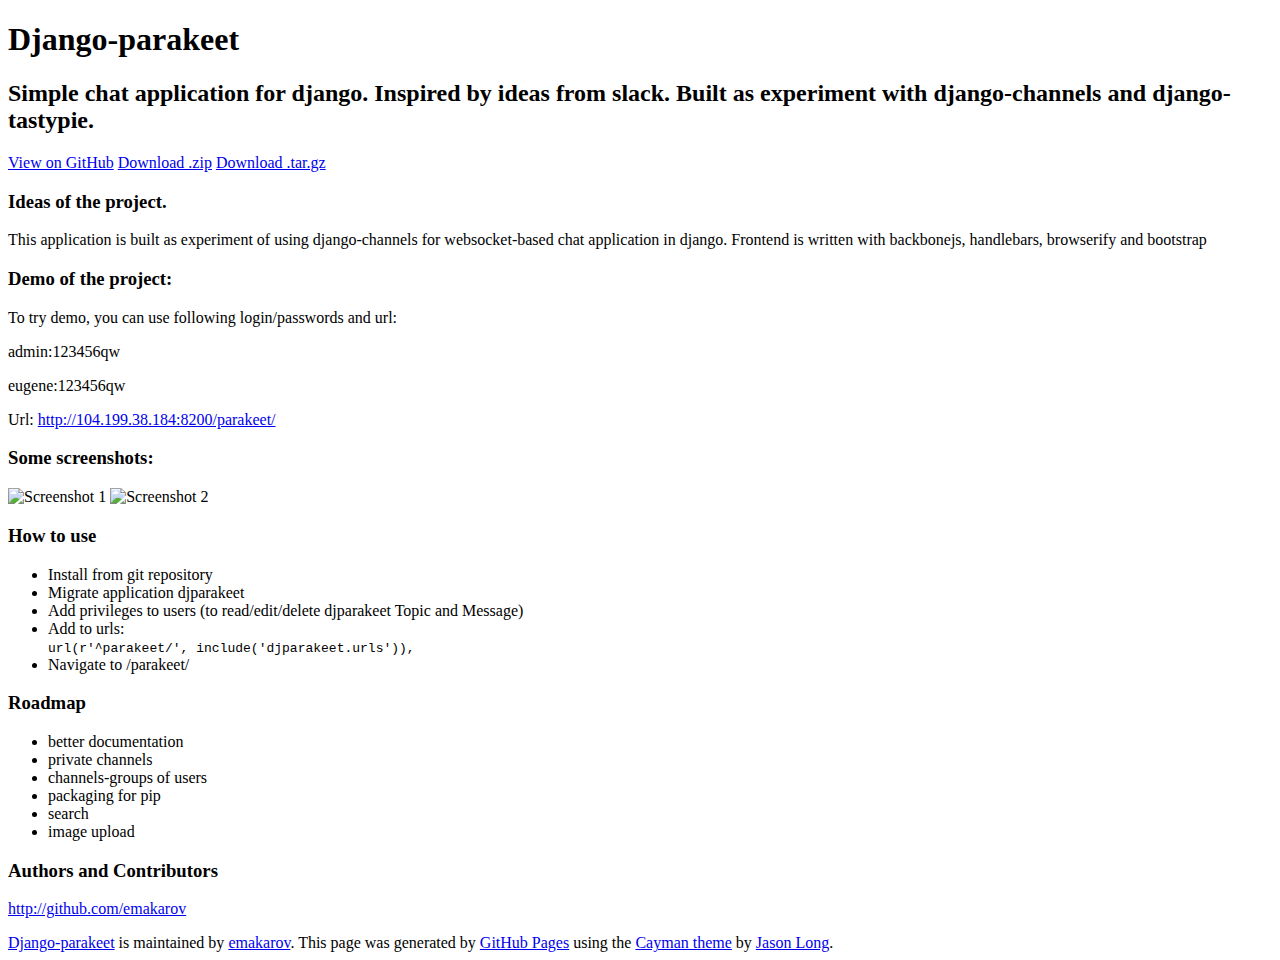
==== index.html @ 3231034f "proper IP address" ====
<!DOCTYPE html>
<html lang="en-us">
  <head>
    <meta charset="UTF-8">
    <title>Django-parakeet by emakarov</title>
    <meta name="viewport" content="width=device-width, initial-scale=1">
    <link rel="stylesheet" type="text/css" href="stylesheets/normalize.css" media="screen">
    <link href='https://fonts.googleapis.com/css?family=Open+Sans:400,700' rel='stylesheet' type='text/css'>
    <link rel="stylesheet" type="text/css" href="stylesheets/stylesheet.css" media="screen">
    <link rel="stylesheet" type="text/css" href="stylesheets/github-light.css" media="screen">
  </head>
  <body>
    <section class="page-header">
      <h1 class="project-name">Django-parakeet</h1>
      <h2 class="project-tagline">Simple chat application for django. Inspired by ideas from slack. Built as experiment with django-channels and django-tastypie.</h2>
      <a href="https://github.com/emakarov/django-parakeet" class="btn">View on GitHub</a>
      <a href="https://github.com/emakarov/django-parakeet/zipball/master" class="btn">Download .zip</a>
      <a href="https://github.com/emakarov/django-parakeet/tarball/master" class="btn">Download .tar.gz</a>
    </section>

    <section class="main-content">
      <h3>
<a id="ideas-of-the-project" class="anchor" href="#ideas-of-the-project" aria-hidden="true"><span aria-hidden="true" class="octicon octicon-link"></span></a>Ideas of the project.</h3>

<p>This application is built as experiment of using django-channels for websocket-based chat application in django.
Frontend is written with backbonejs, handlebars, browserify and bootstrap</p>

      <h3>
<a id="demo-of-the-project" class="anchor" href="#demo-of-the-project" aria-hidden="true"><span aria-hidden="true" class="octicon octicon-link"></span></a>Demo of the project:</h3>
      </h3>
    <p>To try demo, you can use following login/passwords and url:</p>
    <p>admin:123456qw</p>
    <p>eugene:123456qw</p>
    <p>Url: <a target="_blank" href="http://104.199.38.184:8200/parakeet/">http://104.199.38.184:8200/parakeet/</a></p>

<h3>
<a id="some-screenshots" class="anchor" href="#some-screenshots" aria-hidden="true"><span aria-hidden="true" class="octicon octicon-link"></span></a>Some screenshots:</h3>

<p><img src="https://raw.githubusercontent.com/emakarov/django-parakeet/master/djparakeet/static/pagescontent/screenshot1.png" alt="Screenshot 1">
<img src="https://raw.githubusercontent.com/emakarov/django-parakeet/master/djparakeet/static/pagescontent/screenshot2.png" alt="Screenshot 2"></p>

<h3>
<a id="how-to-use" class="anchor" href="#how-to-use" aria-hidden="true"><span aria-hidden="true" class="octicon octicon-link"></span></a>How to use</h3>

<ul>
<li>Install from git repository</li>
<li>Migrate application djparakeet</li>
<li>Add privileges to users (to read/edit/delete djparakeet Topic and Message)</li>
<li>Add to urls:<br>
<code>
url(r'^parakeet/', include('djparakeet.urls')),
</code>
</li>
<li>Navigate to /parakeet/</li>
</ul>

<h3>
<a id="roadmap" class="anchor" href="#roadmap" aria-hidden="true"><span aria-hidden="true" class="octicon octicon-link"></span></a>Roadmap</h3>

<ul>
<li>better documentation</li>
<li>private channels</li>
<li>channels-groups of users</li>
<li>packaging for pip</li>
<li>search</li>
<li>image upload</li>
</ul>

<h3>
<a id="authors-and-contributors" class="anchor" href="#authors-and-contributors" aria-hidden="true"><span aria-hidden="true" class="octicon octicon-link"></span></a>Authors and Contributors</h3>

<p><a href="http://github.com/emakarov">http://github.com/emakarov</a></p>

      <footer class="site-footer">
        <span class="site-footer-owner"><a href="https://github.com/emakarov/django-parakeet">Django-parakeet</a> is maintained by <a href="https://github.com/emakarov">emakarov</a>.</span>

        <span class="site-footer-credits">This page was generated by <a href="https://pages.github.com">GitHub Pages</a> using the <a href="https://github.com/jasonlong/cayman-theme">Cayman theme</a> by <a href="https://twitter.com/jasonlong">Jason Long</a>.</span>
      </footer>

    </section>

  
  </body>
</html>
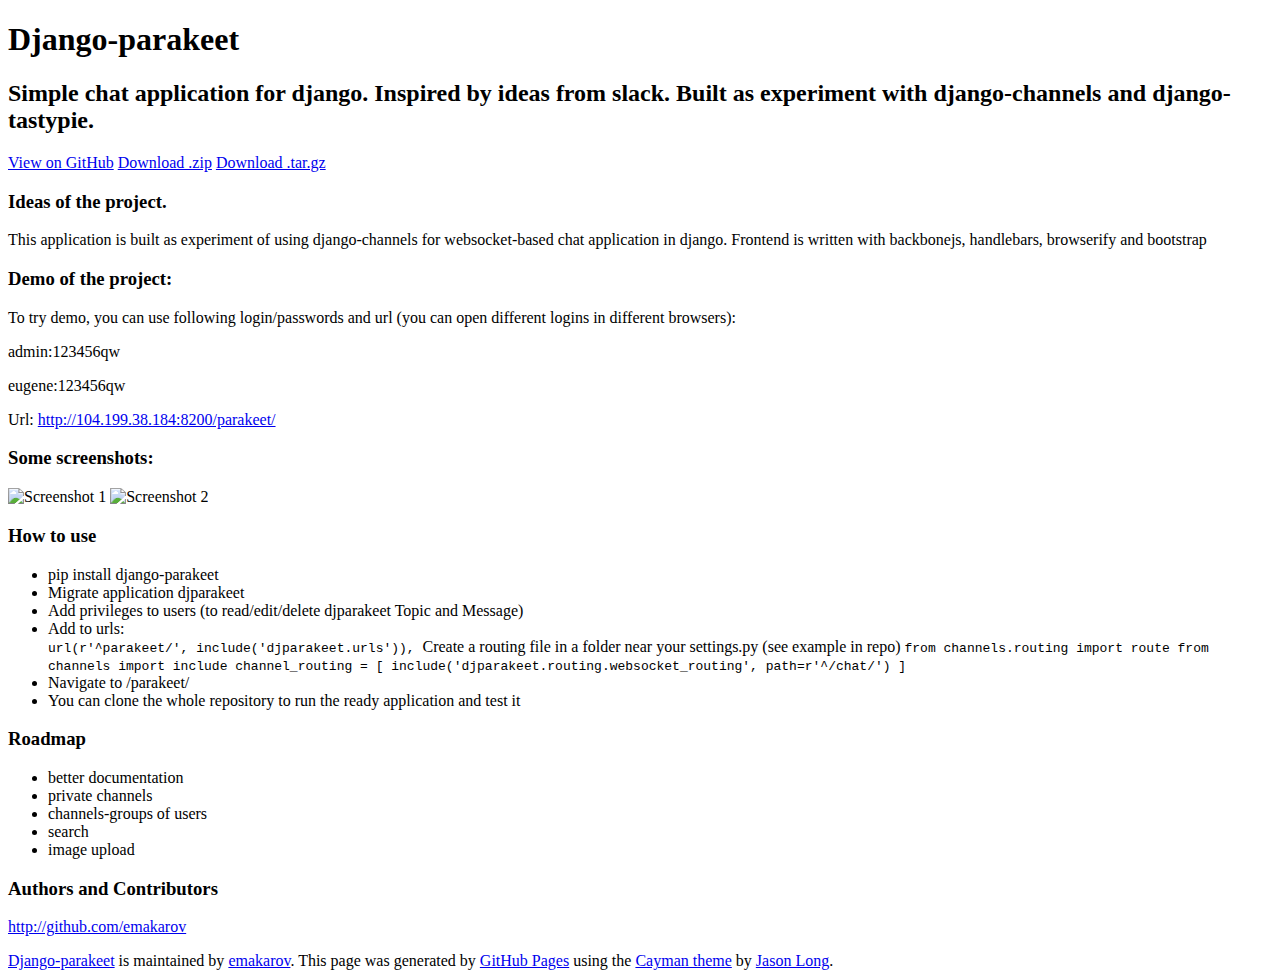
==== commit 079fa40c: "Update index.html" ====
--- a/index.html
+++ b/index.html
@@ -28,7 +28,7 @@
       <h3>
 <a id="demo-of-the-project" class="anchor" href="#demo-of-the-project" aria-hidden="true"><span aria-hidden="true" class="octicon octicon-link"></span></a>Demo of the project:</h3>
       </h3>
-    <p>To try demo, you can use following login/passwords and url:</p>
+    <p>To try demo, you can use following login/passwords and url (you can open different logins in different browsers):</p>
     <p>admin:123456qw</p>
     <p>eugene:123456qw</p>
     <p>Url: <a target="_blank" href="http://104.199.38.184:8200/parakeet/">http://104.199.38.184:8200/parakeet/</a></p>
@@ -43,15 +43,25 @@
 <a id="how-to-use" class="anchor" href="#how-to-use" aria-hidden="true"><span aria-hidden="true" class="octicon octicon-link"></span></a>How to use</h3>
 
 <ul>
-<li>Install from git repository</li>
+<li>pip install django-parakeet</li>
 <li>Migrate application djparakeet</li>
 <li>Add privileges to users (to read/edit/delete djparakeet Topic and Message)</li>
 <li>Add to urls:<br>
 <code>
 url(r'^parakeet/', include('djparakeet.urls')),
 </code>
+Create a routing file in a folder near your settings.py (see example in repo)
+<code>
+from channels.routing import route
+from channels import include
+
+channel_routing = [
+    include('djparakeet.routing.websocket_routing', path=r'^/chat/')
+]
+</code>
 </li>
 <li>Navigate to /parakeet/</li>
+<li>You can clone the whole repository to run the ready application and test it</li>
 </ul>
 
 <h3>
@@ -61,7 +71,6 @@
 <li>better documentation</li>
 <li>private channels</li>
 <li>channels-groups of users</li>
-<li>packaging for pip</li>
 <li>search</li>
 <li>image upload</li>
 </ul>
